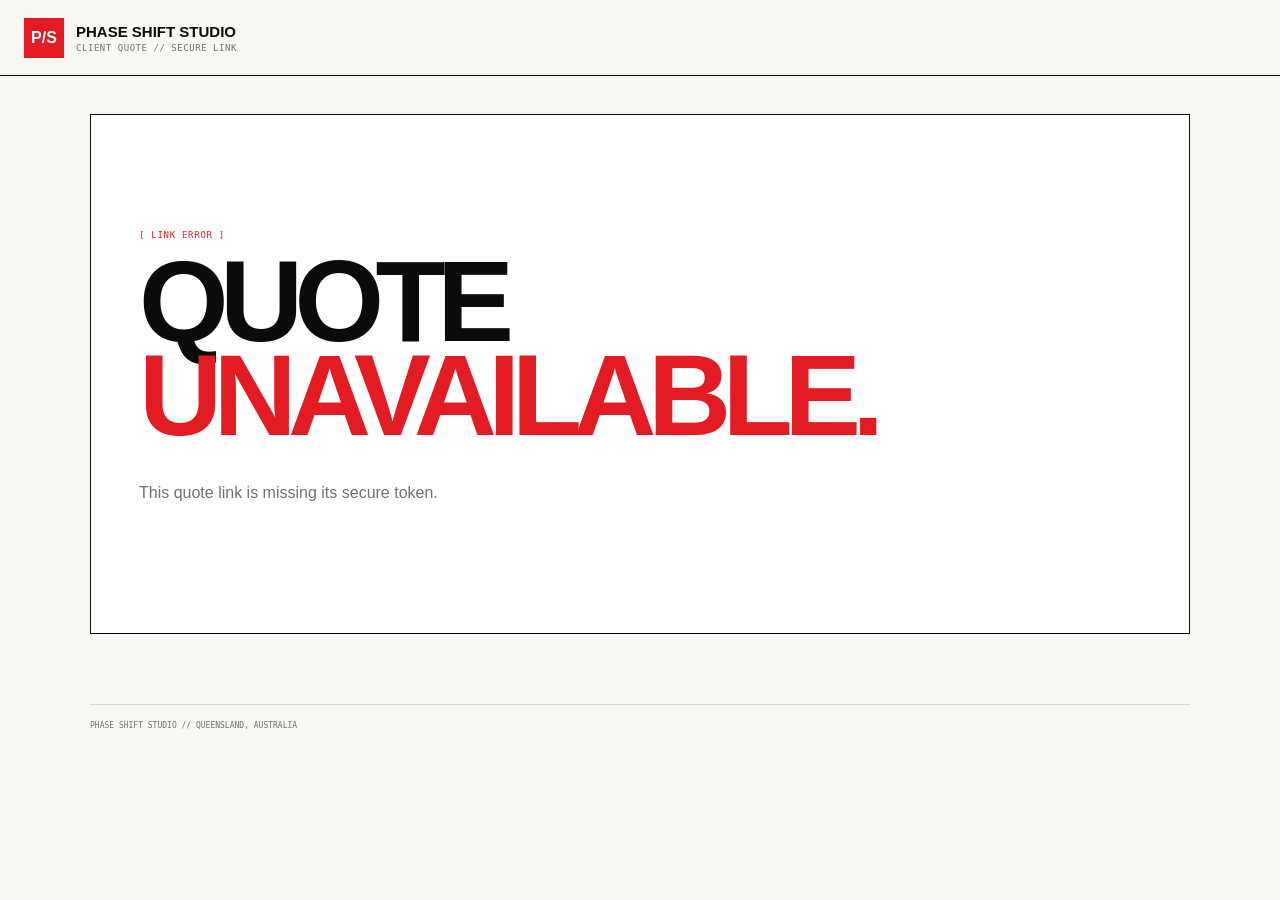
==== quote.html @ 5d038cee "Add v2.4 quote acceptance and Stripe handoff" ====
<!DOCTYPE html>
<html lang="en">
<head>
  <meta charset="UTF-8">
  <meta name="viewport" content="width=device-width, initial-scale=1.0">
  <meta name="robots" content="noindex,nofollow">
  <title>Phase Shift Studio — Quote</title>
  <link rel="stylesheet" href="quote.css">
</head>
<body>
  <header class="client-topbar">
    <a class="client-brand" href="https://phaseshiftstudio.com.au" aria-label="Phase Shift Studio">
      <span class="brand-mark">P/S</span>
      <span><strong>PHASE SHIFT STUDIO</strong><small>CLIENT QUOTE // SECURE LINK</small></span>
    </a>
  </header>

  <main class="client-shell">
    <section id="loading-state" class="state-card">
      <span class="eyebrow">[ QUOTE ACCESS ]</span>
      <h1>LOADING<br><em>QUOTE.</em></h1>
      <p>Retrieving your Phase Shift Studio quote…</p>
    </section>

    <section id="error-state" class="state-card hidden">
      <span class="eyebrow">[ LINK ERROR ]</span>
      <h1>QUOTE<br><em>UNAVAILABLE.</em></h1>
      <p id="error-message">This quote link is invalid or unavailable.</p>
    </section>

    <section id="quote-view" class="hidden">
      <div class="quote-sheet">
        <header class="quote-head">
          <div class="quote-brand">
            <span class="brand-mark">P/S</span>
            <div>
              <strong>Phase Shift Studio</strong>
              <small>DESIGN // BUILD // LAUNCH</small>
            </div>
          </div>
          <div class="business-meta" id="business-meta"></div>
        </header>

        <div class="quote-intro">
          <div>
            <span class="eyebrow" id="quote-type">[ QUOTE ]</span>
            <h2 id="quote-number">PSS-0000</h2>
            <p id="project-name"></p>
          </div>
          <div class="prepared">
            <span class="eyebrow">PREPARED FOR</span>
            <strong id="client-business"></strong>
            <span id="client-contact"></span>
            <span id="client-email"></span>
            <small id="issue-date"></small>
            <small id="expiry-date"></small>
            <small id="payment-plan"></small>
          </div>
        </div>

        <div class="table-wrap">
          <table class="quote-table">
            <thead>
              <tr><th>DESCRIPTION</th><th>QTY</th><th>RATE</th><th>AMOUNT</th></tr>
            </thead>
            <tbody id="quote-items"></tbody>
          </table>
        </div>

        <div class="totals-wrap">
          <div class="totals" id="quote-totals"></div>
        </div>

        <div class="notes-grid">
          <div>
            <span class="eyebrow">PROJECT NOTES</span>
            <p id="quote-notes"></p>
          </div>
          <div>
            <span class="eyebrow">TERMS</span>
            <p id="quote-terms"></p>
          </div>
        </div>
      </div>

      <section class="response-panel" id="response-panel">
        <div id="awaiting-response">
          <span class="eyebrow">[ CLIENT RESPONSE ]</span>
          <h3>READY TO<br>PROCEED?</h3>
          <p>Enter your name and confirm that you accept the quote and its terms.</p>

          <label>YOUR FULL NAME
            <input id="accepted-by" type="text" autocomplete="name" placeholder="Full name">
          </label>

          <label class="check-row">
            <input id="accept-confirm" type="checkbox">
            <span>I have reviewed this quote and agree to the quoted scope, pricing and terms.</span>
          </label>

          <div class="response-actions">
            <button id="accept-btn" class="btn primary">ACCEPT QUOTE <span>↗</span></button>
            <button id="show-decline-btn" class="btn ghost">DECLINE / REQUEST CHANGES</button>
          </div>

          <div id="decline-box" class="decline-box hidden">
            <label>OPTIONAL MESSAGE
              <textarea id="decline-reason" rows="4" placeholder="Tell us what you would like changed…"></textarea>
            </label>
            <button id="decline-btn" class="btn danger">SEND RESPONSE</button>
          </div>
        </div>

        <div id="accepted-state" class="hidden">
          <span class="eyebrow">[ ACCEPTED ]</span>
          <h3>QUOTE<br>ACCEPTED ✓</h3>
          <p id="accepted-copy"></p>
          <a id="stripe-payment-btn" class="btn primary payment-btn hidden" href="#" rel="noopener">PAY DEPOSIT <span>↗</span></a>
          <p id="payment-note" class="payment-note hidden">Your payment link will be supplied separately.</p>
        </div>

        <div id="declined-state" class="hidden">
          <span class="eyebrow">[ RESPONSE RECEIVED ]</span>
          <h3>THANK<br>YOU.</h3>
          <p>Your response has been recorded. Phase Shift Studio can revise the quote if required.</p>
        </div>

        <div id="expired-state" class="hidden">
          <span class="eyebrow">[ EXPIRED ]</span>
          <h3>QUOTE<br>EXPIRED.</h3>
          <p>This quote has passed its validity date. Please reply to the original email to request an updated quote.</p>
        </div>
      </section>
    </section>
  </main>

  <footer class="client-footer">PHASE SHIFT STUDIO // QUEENSLAND, AUSTRALIA</footer>
  <script src="quote.js"></script>
</body>
</html>
---- quote.css ----
:root{
  --white:#f7f7f4;
  --paper:#fff;
  --black:#0b0b0b;
  --muted:#707070;
  --line:#d8d8d2;
  --red:#e31b23;
}
*{box-sizing:border-box}
body{margin:0;background:var(--white);color:var(--black);font-family:Arial,Helvetica,sans-serif;-webkit-font-smoothing:antialiased}
button,input,textarea{font:inherit}
button{cursor:pointer}
.hidden{display:none!important}
.client-topbar{height:76px;border-bottom:1px solid var(--black);display:flex;align-items:center;padding:0 24px;background:rgba(247,247,244,.96)}
.client-brand{display:flex;align-items:center;gap:12px;text-decoration:none;color:inherit}
.brand-mark{display:grid;place-items:center;width:40px;height:40px;background:var(--red);color:#fff;font-weight:900}
.client-brand strong{display:block;font-size:15px}
.client-brand small,.quote-brand small{display:block;margin-top:3px;font:9px monospace;color:var(--muted);letter-spacing:.06em}
.client-shell{width:min(1100px,calc(100% - 28px));margin:38px auto 70px}
.state-card{min-height:520px;border:1px solid var(--black);background:var(--paper);padding:48px;display:flex;flex-direction:column;justify-content:center}
.state-card h1{font-size:clamp(64px,9vw,118px);line-height:.82;letter-spacing:-.075em;margin:14px 0 26px}
.state-card h1 em{font-style:normal;color:var(--red)}
.state-card p{color:var(--muted)}
.eyebrow{font:9px monospace;color:var(--red);letter-spacing:.08em}
.quote-sheet{background:#fff;border:1px solid var(--black);padding:42px 48px}
.quote-head{display:flex;justify-content:space-between;gap:30px;padding-bottom:25px;border-bottom:3px solid var(--black)}
.quote-brand{display:flex;gap:12px;align-items:center}.quote-brand strong{display:block;font-size:16px}
.business-meta{text-align:right;font:10px/1.55 monospace}
.quote-intro{display:grid;grid-template-columns:1fr 1fr;gap:36px;padding:36px 0}
.quote-intro h2{font-size:52px;letter-spacing:-.06em;margin:8px 0 4px}.quote-intro p{margin:0;color:var(--muted)}
.prepared{display:flex;flex-direction:column;align-items:flex-start;gap:5px}.prepared strong{font-size:15px;margin-top:6px}.prepared>span:not(.eyebrow){font-size:11px}.prepared small{font:9px monospace;color:var(--muted)}
.table-wrap{overflow:auto}.quote-table{width:100%;border-collapse:collapse}.quote-table th,.quote-table td{padding:13px 8px;border-bottom:1px solid var(--line);text-align:left}.quote-table th{font:9px monospace;color:var(--muted)}.quote-table th:nth-child(n+2),.quote-table td:nth-child(n+2){text-align:right}.quote-table td{font-size:12px}.quote-table td:last-child{font-weight:900}
.totals-wrap{display:flex;justify-content:flex-end}.totals{width:min(420px,100%);padding-top:22px}.total-row{display:flex;justify-content:space-between;padding:9px 0;border-bottom:1px solid var(--line);font-size:12px}.total-row.grand{font-size:20px;font-weight:900;border-bottom:2px solid var(--black)}
.notes-grid{display:grid;grid-template-columns:1fr 1fr;gap:34px;margin-top:42px;border-top:1px solid var(--black);padding-top:26px}.notes-grid p{white-space:pre-wrap;font-size:11px;line-height:1.55;color:#444}
.response-panel{margin-top:20px;border:1px solid var(--black);background:var(--paper);padding:34px 38px}
.response-panel h3{font-size:46px;line-height:.86;letter-spacing:-.06em;margin:12px 0 18px}.response-panel>div>p{max-width:650px;color:var(--muted);line-height:1.6;font-size:13px}
.response-panel label{display:flex;flex-direction:column;gap:8px;font:9px monospace;margin-top:22px}
.response-panel input[type="text"],.response-panel textarea{border:0;border-bottom:1px solid var(--black);background:transparent;padding:12px 2px;outline:none}.response-panel textarea{border:1px solid var(--black);padding:12px;resize:vertical}
.check-row{flex-direction:row!important;align-items:flex-start;gap:12px!important;max-width:720px;font:11px/1.5 Arial,sans-serif!important}.check-row input{margin-top:2px}
.response-actions{display:flex;gap:10px;flex-wrap:wrap;margin-top:24px}
.btn{border:1px solid var(--black);background:transparent;color:var(--black);min-height:44px;padding:13px 16px;font-size:10px;font-weight:900;letter-spacing:.05em;display:inline-flex;justify-content:space-between;align-items:center;gap:28px;text-decoration:none}
.btn.primary{background:var(--red);border-color:var(--red);color:#fff}.btn.primary:hover{background:var(--black);border-color:var(--black)}
.btn.ghost:hover{background:var(--black);color:#fff}.btn.danger{color:var(--red);border-color:var(--red)}.btn.danger:hover{background:var(--red);color:#fff}
.decline-box{margin-top:24px;padding-top:24px;border-top:1px solid var(--line)}
.payment-btn{margin-top:16px}.payment-note{font:10px monospace!important}
.client-footer{width:min(1100px,calc(100% - 28px));margin:0 auto 28px;padding-top:16px;border-top:1px solid var(--line);font:8px monospace;color:var(--muted)}
@media(max-width:720px){
  .client-topbar{height:64px;padding:0 12px}.client-brand small{display:none}
  .client-shell{margin-top:18px}.quote-sheet{padding:24px 18px}.quote-head,.quote-intro,.notes-grid{grid-template-columns:1fr;display:grid}.business-meta{text-align:left}.quote-intro h2{font-size:42px}
  .response-panel{padding:28px 20px}.response-panel h3{font-size:40px}.response-actions{flex-direction:column}.btn{width:100%}
}
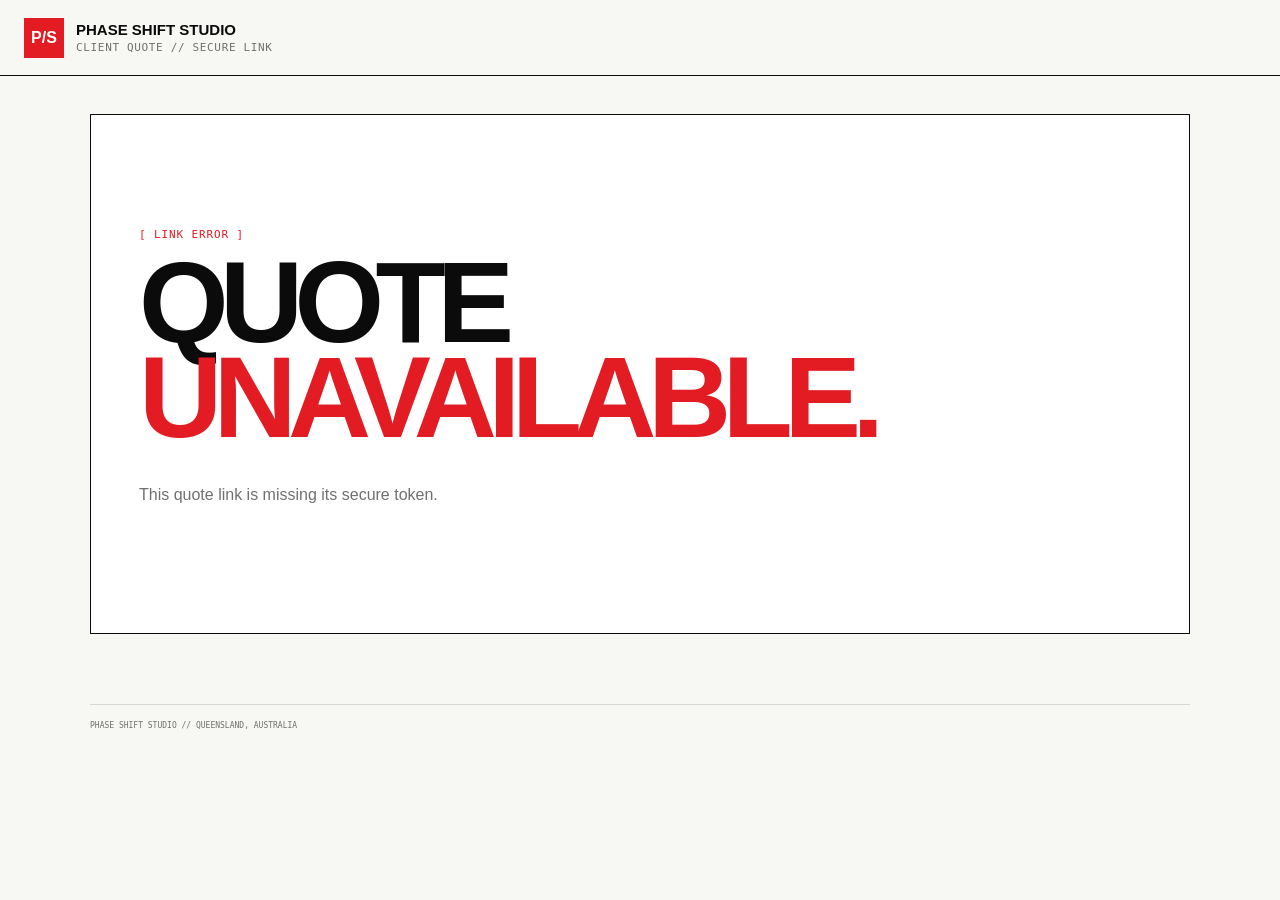
==== commit d391a5e1: "Fix quote opening and add safe cancellation controls" ====
--- a/quote.html
+++ b/quote.html
@@ -115,7 +115,8 @@
           <span class="eyebrow">[ ACCEPTED ]</span>
           <h3>QUOTE<br>ACCEPTED ✓</h3>
           <p id="accepted-copy"></p>
-          <a id="stripe-payment-btn" class="btn primary payment-btn hidden" href="#" rel="noopener">PAY DEPOSIT <span>↗</span></a>
+          <a id="stripe-payment-btn" class="btn primary payment-btn hidden" href="#" target="_blank" rel="noopener">PAY DEPOSIT <span>↗</span></a>
+          <a id="stripe-invoice-btn" class="btn ghost payment-btn hidden" href="#" target="_blank" rel="noopener">VIEW INVOICE <span>↗</span></a>
           <p id="payment-note" class="payment-note hidden">Your payment link will be supplied separately.</p>
         </div>
 
@@ -123,6 +124,12 @@
           <span class="eyebrow">[ RESPONSE RECEIVED ]</span>
           <h3>THANK<br>YOU.</h3>
           <p>Your response has been recorded. Phase Shift Studio can revise the quote if required.</p>
+        </div>
+
+        <div id="cancelled-state" class="hidden">
+          <span class="eyebrow">[ CANCELLED ]</span>
+          <h3>QUOTE<br>CANCELLED.</h3>
+          <p>This quote has been cancelled. Please contact Phase Shift Studio for an updated quote.</p>
         </div>
 
         <div id="expired-state" class="hidden">
@@ -135,6 +142,6 @@
   </main>
 
   <footer class="client-footer">PHASE SHIFT STUDIO // QUEENSLAND, AUSTRALIA</footer>
-  <script src="quote.js"></script>
+  <script src="quote.js?v=3.1"></script>
 </body>
 </html>
--- a/quote.css
+++ b/quote.css
@@ -49,3 +49,9 @@
   .client-shell{margin-top:18px}.quote-sheet{padding:24px 18px}.quote-head,.quote-intro,.notes-grid{grid-template-columns:1fr;display:grid}.business-meta{text-align:left}.quote-intro h2{font-size:42px}
   .response-panel{padding:28px 20px}.response-panel h3{font-size:40px}.response-actions{flex-direction:column}.btn{width:100%}
 }
+
+
+/* V3.1 — readable client quote labels */
+.client-brand small,.quote-brand small,.eyebrow,.prepared small,.quote-table th,.response-panel label{font-size:11px}
+.business-meta{font-size:11px}
+.btn{font-size:11px}
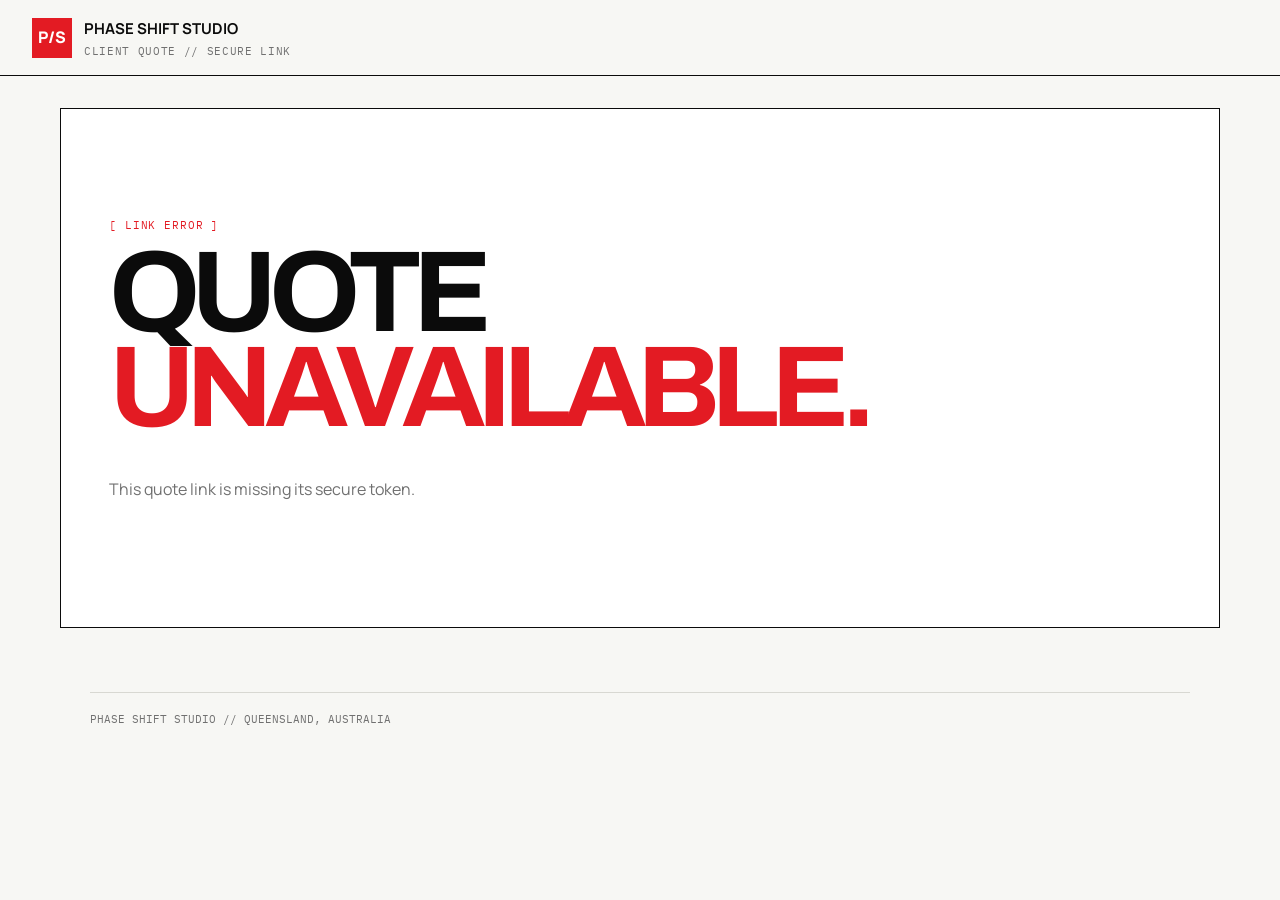
==== commit 8a9f0c04: "Refresh client quote script" ====
--- a/quote.html
+++ b/quote.html
@@ -5,7 +5,10 @@
   <meta name="viewport" content="width=device-width, initial-scale=1.0">
   <meta name="robots" content="noindex,nofollow">
   <title>Phase Shift Studio — Quote</title>
-  <link rel="stylesheet" href="quote.css">
+  <link rel="preconnect" href="https://fonts.googleapis.com">
+  <link rel="preconnect" href="https://fonts.gstatic.com" crossorigin>
+  <link href="https://fonts.googleapis.com/css2?family=Archivo:wght@600;700;800;900&family=IBM+Plex+Mono:wght@500;600;700&family=Manrope:wght@400;500;600;700;800&display=swap" rel="stylesheet">
+  <link rel="stylesheet" href="quote.css?v=3.2">
 </head>
 <body>
   <header class="client-topbar">
@@ -115,7 +118,7 @@
           <span class="eyebrow">[ ACCEPTED ]</span>
           <h3>QUOTE<br>ACCEPTED ✓</h3>
           <p id="accepted-copy"></p>
-          <a id="stripe-payment-btn" class="btn primary payment-btn hidden" href="#" target="_blank" rel="noopener">PAY DEPOSIT <span>↗</span></a>
+          <a id="stripe-payment-btn" class="btn primary payment-btn hidden" href="#" rel="noopener">PAY DEPOSIT <span>↗</span></a>
           <a id="stripe-invoice-btn" class="btn ghost payment-btn hidden" href="#" target="_blank" rel="noopener">VIEW INVOICE <span>↗</span></a>
           <p id="payment-note" class="payment-note hidden">Your payment link will be supplied separately.</p>
         </div>
@@ -126,22 +129,22 @@
           <p>Your response has been recorded. Phase Shift Studio can revise the quote if required.</p>
         </div>
 
+        <div id="expired-state" class="hidden">
+          <span class="eyebrow">[ EXPIRED ]</span>
+          <h3>QUOTE<br>EXPIRED.</h3>
+          <p>This quote has passed its validity date. Please reply to the original email to request an updated quote.</p>
+        </div>
+
         <div id="cancelled-state" class="hidden">
           <span class="eyebrow">[ CANCELLED ]</span>
           <h3>QUOTE<br>CANCELLED.</h3>
           <p>This quote has been cancelled. Please contact Phase Shift Studio for an updated quote.</p>
-        </div>
-
-        <div id="expired-state" class="hidden">
-          <span class="eyebrow">[ EXPIRED ]</span>
-          <h3>QUOTE<br>EXPIRED.</h3>
-          <p>This quote has passed its validity date. Please reply to the original email to request an updated quote.</p>
         </div>
       </section>
     </section>
   </main>
 
   <footer class="client-footer">PHASE SHIFT STUDIO // QUEENSLAND, AUSTRALIA</footer>
-  <script src="quote.js?v=3.1"></script>
+    <script src="quote.js?v=3.2"></script>
 </body>
 </html>
--- a/quote.css
+++ b/quote.css
@@ -7,7 +7,7 @@
   --red:#e31b23;
 }
 *{box-sizing:border-box}
-body{margin:0;background:var(--white);color:var(--black);font-family:Arial,Helvetica,sans-serif;-webkit-font-smoothing:antialiased}
+body{margin:0;background:var(--white);color:var(--black);font-family:"Manrope",Arial,Helvetica,sans-serif;line-height:1.55;-webkit-font-smoothing:antialiased}
 button,input,textarea{font:inherit}
 button{cursor:pointer}
 .hidden{display:none!important}
@@ -15,26 +15,26 @@
 .client-brand{display:flex;align-items:center;gap:12px;text-decoration:none;color:inherit}
 .brand-mark{display:grid;place-items:center;width:40px;height:40px;background:var(--red);color:#fff;font-weight:900}
 .client-brand strong{display:block;font-size:15px}
-.client-brand small,.quote-brand small{display:block;margin-top:3px;font:9px monospace;color:var(--muted);letter-spacing:.06em}
+.client-brand small,.quote-brand small{display:block;margin-top:3px;font:11px monospace;color:var(--muted);letter-spacing:.06em}
 .client-shell{width:min(1100px,calc(100% - 28px));margin:38px auto 70px}
 .state-card{min-height:520px;border:1px solid var(--black);background:var(--paper);padding:48px;display:flex;flex-direction:column;justify-content:center}
 .state-card h1{font-size:clamp(64px,9vw,118px);line-height:.82;letter-spacing:-.075em;margin:14px 0 26px}
 .state-card h1 em{font-style:normal;color:var(--red)}
 .state-card p{color:var(--muted)}
-.eyebrow{font:9px monospace;color:var(--red);letter-spacing:.08em}
+.eyebrow{font:11px monospace;color:var(--red);letter-spacing:.08em}
 .quote-sheet{background:#fff;border:1px solid var(--black);padding:42px 48px}
 .quote-head{display:flex;justify-content:space-between;gap:30px;padding-bottom:25px;border-bottom:3px solid var(--black)}
 .quote-brand{display:flex;gap:12px;align-items:center}.quote-brand strong{display:block;font-size:16px}
 .business-meta{text-align:right;font:10px/1.55 monospace}
 .quote-intro{display:grid;grid-template-columns:1fr 1fr;gap:36px;padding:36px 0}
 .quote-intro h2{font-size:52px;letter-spacing:-.06em;margin:8px 0 4px}.quote-intro p{margin:0;color:var(--muted)}
-.prepared{display:flex;flex-direction:column;align-items:flex-start;gap:5px}.prepared strong{font-size:15px;margin-top:6px}.prepared>span:not(.eyebrow){font-size:11px}.prepared small{font:9px monospace;color:var(--muted)}
-.table-wrap{overflow:auto}.quote-table{width:100%;border-collapse:collapse}.quote-table th,.quote-table td{padding:13px 8px;border-bottom:1px solid var(--line);text-align:left}.quote-table th{font:9px monospace;color:var(--muted)}.quote-table th:nth-child(n+2),.quote-table td:nth-child(n+2){text-align:right}.quote-table td{font-size:12px}.quote-table td:last-child{font-weight:900}
+.prepared{display:flex;flex-direction:column;align-items:flex-start;gap:5px}.prepared strong{font-size:15px;margin-top:6px}.prepared>span:not(.eyebrow){font-size:11px}.prepared small{font:11px monospace;color:var(--muted)}
+.table-wrap{overflow:auto}.quote-table{width:100%;border-collapse:collapse}.quote-table th,.quote-table td{padding:13px 8px;border-bottom:1px solid var(--line);text-align:left}.quote-table th{font:11px monospace;color:var(--muted)}.quote-table th:nth-child(n+2),.quote-table td:nth-child(n+2){text-align:right}.quote-table td{font-size:12px}.quote-table td:last-child{font-weight:900}
 .totals-wrap{display:flex;justify-content:flex-end}.totals{width:min(420px,100%);padding-top:22px}.total-row{display:flex;justify-content:space-between;padding:9px 0;border-bottom:1px solid var(--line);font-size:12px}.total-row.grand{font-size:20px;font-weight:900;border-bottom:2px solid var(--black)}
 .notes-grid{display:grid;grid-template-columns:1fr 1fr;gap:34px;margin-top:42px;border-top:1px solid var(--black);padding-top:26px}.notes-grid p{white-space:pre-wrap;font-size:11px;line-height:1.55;color:#444}
 .response-panel{margin-top:20px;border:1px solid var(--black);background:var(--paper);padding:34px 38px}
 .response-panel h3{font-size:46px;line-height:.86;letter-spacing:-.06em;margin:12px 0 18px}.response-panel>div>p{max-width:650px;color:var(--muted);line-height:1.6;font-size:13px}
-.response-panel label{display:flex;flex-direction:column;gap:8px;font:9px monospace;margin-top:22px}
+.response-panel label{display:flex;flex-direction:column;gap:8px;font:11px monospace;margin-top:22px}
 .response-panel input[type="text"],.response-panel textarea{border:0;border-bottom:1px solid var(--black);background:transparent;padding:12px 2px;outline:none}.response-panel textarea{border:1px solid var(--black);padding:12px;resize:vertical}
 .check-row{flex-direction:row!important;align-items:flex-start;gap:12px!important;max-width:720px;font:11px/1.5 Arial,sans-serif!important}.check-row input{margin-top:2px}
 .response-actions{display:flex;gap:10px;flex-wrap:wrap;margin-top:24px}
@@ -43,15 +43,45 @@
 .btn.ghost:hover{background:var(--black);color:#fff}.btn.danger{color:var(--red);border-color:var(--red)}.btn.danger:hover{background:var(--red);color:#fff}
 .decline-box{margin-top:24px;padding-top:24px;border-top:1px solid var(--line)}
 .payment-btn{margin-top:16px}.payment-note{font:10px monospace!important}
-.client-footer{width:min(1100px,calc(100% - 28px));margin:0 auto 28px;padding-top:16px;border-top:1px solid var(--line);font:8px monospace;color:var(--muted)}
+.client-footer{width:min(1100px,calc(100% - 28px));margin:0 auto 28px;padding-top:16px;border-top:1px solid var(--line);font:11px monospace;color:var(--muted)}
 @media(max-width:720px){
   .client-topbar{height:64px;padding:0 12px}.client-brand small{display:none}
   .client-shell{margin-top:18px}.quote-sheet{padding:24px 18px}.quote-head,.quote-intro,.notes-grid{grid-template-columns:1fr;display:grid}.business-meta{text-align:left}.quote-intro h2{font-size:42px}
   .response-panel{padding:28px 20px}.response-panel h3{font-size:40px}.response-actions{flex-direction:column}.btn{width:100%}
 }
 
-
-/* V3.1 — readable client quote labels */
-.client-brand small,.quote-brand small,.eyebrow,.prepared small,.quote-table th,.response-panel label{font-size:11px}
-.business-meta{font-size:11px}
-.btn{font-size:11px}
+/* V3.2 — focused readability, alignment and responsive polish */
+.state-card h1,.quote-intro h2,.response-panel h3{font-family:"Archivo","Manrope",Arial,sans-serif}
+.eyebrow,.client-brand small,.quote-brand small,.business-meta,.prepared small,
+.quote-table th,.response-panel label,.payment-note,.client-footer{font-family:"IBM Plex Mono",Consolas,monospace}
+.client-topbar{padding-inline:clamp(16px,3vw,32px)}
+.client-shell{width:min(1160px,calc(100% - 32px));margin-block:32px 64px}
+.quote-sheet{padding:clamp(28px,4vw,52px)}
+.quote-head{align-items:flex-start;gap:24px;padding-bottom:28px}
+.business-meta{font-size:11px;line-height:1.7}
+.quote-intro{gap:32px;padding:34px 0}
+.quote-intro p,.prepared>span:not(.eyebrow){font-size:12px;line-height:1.55}
+.quote-table th{font-size:11px;line-height:1.4;letter-spacing:.035em}
+.quote-table th,.quote-table td{padding:15px 10px}
+.quote-table td{font-size:13px;line-height:1.5}
+.totals{padding-top:24px}
+.total-row{padding:11px 0;font-size:13px;gap:24px}
+.total-row.grand{padding-block:14px;font-size:21px}
+.notes-grid{gap:40px;margin-top:40px;padding-top:28px}
+.notes-grid p{font-size:12px;line-height:1.7}
+.response-panel{margin-top:24px;padding:clamp(26px,4vw,42px)}
+.response-panel>div>p{font-size:14px;line-height:1.7}
+.response-panel label{font-size:11px;line-height:1.5;gap:10px;margin-top:24px}
+.response-panel input[type="text"],.response-panel textarea{font-family:"Manrope",Arial,sans-serif;font-size:14px;padding:13px 4px}
+.check-row{font-size:12px!important;line-height:1.6!important}
+.response-actions{gap:12px;margin-top:26px}
+.btn{min-height:44px;padding:12px 16px;font-size:11px;line-height:1.2;gap:20px}
+.payment-note{font-size:11px!important;line-height:1.6}
+.client-footer{font-size:11px;line-height:1.6;padding-top:18px}
+@media(max-width:720px){
+  .client-shell{width:min(100% - 20px,1160px);margin-block:12px 32px}
+  .quote-head{gap:18px}.quote-intro{gap:24px;padding:28px 0}
+  .quote-table{min-width:580px}.quote-table th,.quote-table td{padding:13px 9px}
+  .notes-grid{gap:22px;margin-top:30px;padding-top:24px}
+  .response-panel{margin-top:12px}.response-actions{gap:10px}
+}
